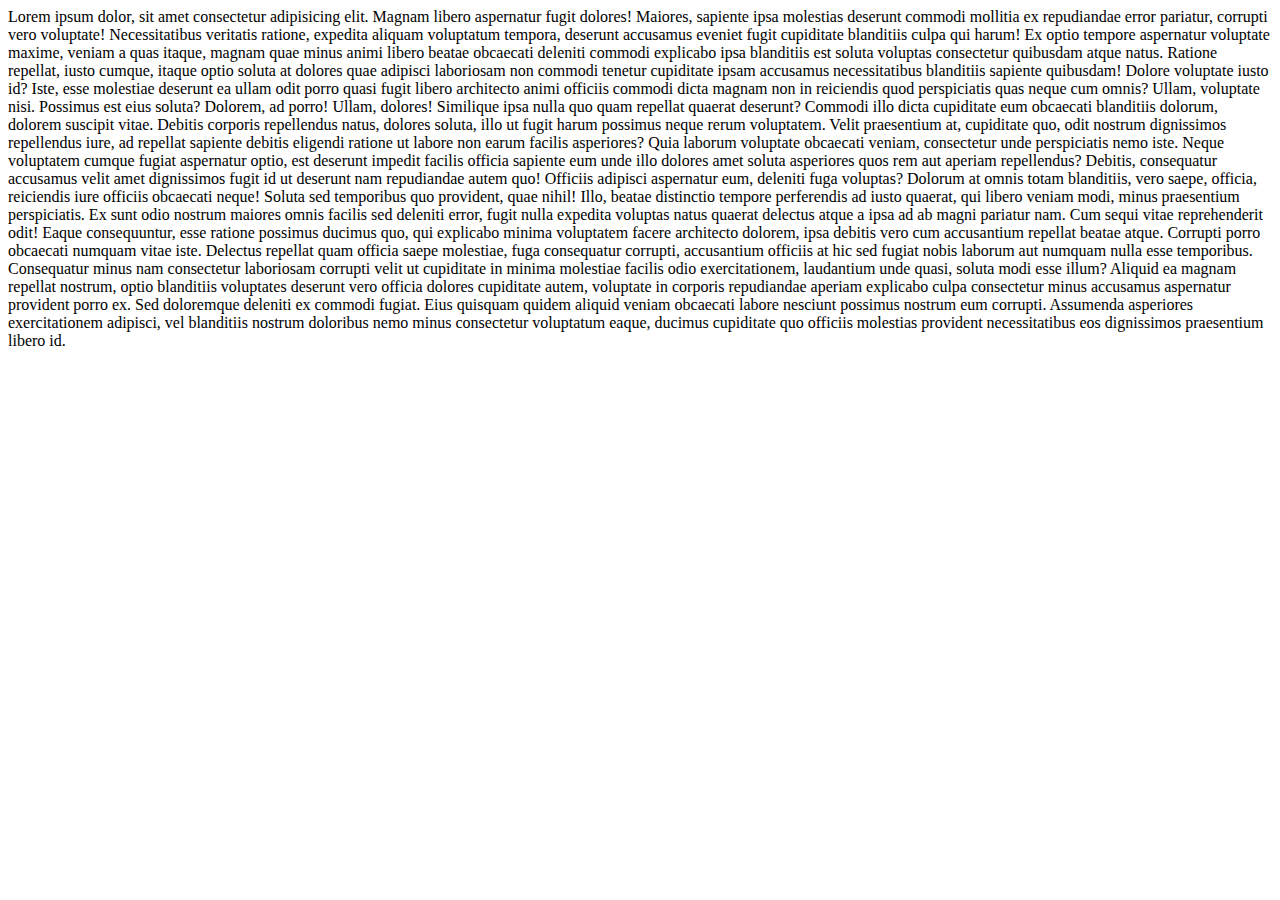
==== hello.html @ 9fb773e3 "change my code" ====
<!DOCTYPE html>
<html lang="en">
<head>
    <meta charset="UTF-8">
    <meta http-equiv="X-UA-Compatible" content="IE=edge">
    <meta name="viewport" content="width=device-width, initial-scale=1.0">
    <title> Hello </title>
</head>
<body>
    Lorem ipsum dolor, sit amet consectetur adipisicing elit. Magnam libero aspernatur fugit dolores! Maiores, sapiente ipsa molestias deserunt commodi mollitia ex repudiandae error pariatur, corrupti vero voluptate! Necessitatibus veritatis ratione, expedita aliquam voluptatum tempora, deserunt accusamus eveniet fugit cupiditate blanditiis culpa qui harum! Ex optio tempore aspernatur voluptate maxime, veniam a quas itaque, magnam quae minus animi libero beatae obcaecati deleniti commodi explicabo ipsa blanditiis est soluta voluptas consectetur quibusdam atque natus. Ratione repellat, iusto cumque, itaque optio soluta at dolores quae adipisci laboriosam non commodi tenetur cupiditate ipsam accusamus necessitatibus blanditiis sapiente quibusdam! Dolore voluptate iusto id? Iste, esse molestiae deserunt ea ullam odit porro quasi fugit libero architecto animi officiis commodi dicta magnam non in reiciendis quod perspiciatis quas neque cum omnis? Ullam, voluptate nisi. Possimus est eius soluta? Dolorem, ad porro! Ullam, dolores! Similique ipsa nulla quo quam repellat quaerat deserunt? Commodi illo dicta cupiditate eum obcaecati blanditiis dolorum, dolorem suscipit vitae. Debitis corporis repellendus natus, dolores soluta, illo ut fugit harum possimus neque rerum voluptatem. Velit praesentium at, cupiditate quo, odit nostrum dignissimos repellendus iure, ad repellat sapiente debitis eligendi ratione ut labore non earum facilis asperiores? Quia laborum voluptate obcaecati veniam, consectetur unde perspiciatis nemo iste. Neque voluptatem cumque fugiat aspernatur optio, est deserunt impedit facilis officia sapiente eum unde illo dolores amet soluta asperiores quos rem aut aperiam repellendus? Debitis, consequatur accusamus velit amet dignissimos fugit id ut deserunt nam repudiandae autem quo! Officiis adipisci aspernatur eum, deleniti fuga voluptas? Dolorum at omnis totam blanditiis, vero saepe, officia, reiciendis iure officiis obcaecati neque! Soluta sed temporibus quo provident, quae nihil! Illo, beatae distinctio tempore perferendis ad iusto quaerat, qui libero veniam modi, minus praesentium perspiciatis. Ex sunt odio nostrum maiores omnis facilis sed deleniti error, fugit nulla expedita voluptas natus quaerat delectus atque a ipsa ad ab magni pariatur nam. Cum sequi vitae reprehenderit odit! Eaque consequuntur, esse ratione possimus ducimus quo, qui explicabo minima voluptatem facere architecto dolorem, ipsa debitis vero cum accusantium repellat beatae atque. Corrupti porro obcaecati numquam vitae iste. Delectus repellat quam officia saepe molestiae, fuga consequatur corrupti, accusantium officiis at hic sed fugiat nobis laborum aut numquam nulla esse temporibus. Consequatur minus nam consectetur laboriosam corrupti velit ut cupiditate in minima molestiae facilis odio exercitationem, laudantium unde quasi, soluta modi esse illum? Aliquid ea magnam repellat nostrum, optio blanditiis voluptates deserunt vero officia dolores cupiditate autem, voluptate in corporis repudiandae aperiam explicabo culpa consectetur minus accusamus aspernatur provident porro ex. Sed doloremque deleniti ex commodi fugiat. Eius quisquam quidem aliquid veniam obcaecati labore nesciunt possimus nostrum eum corrupti. Assumenda asperiores exercitationem adipisci, vel blanditiis nostrum doloribus nemo minus consectetur voluptatum eaque, ducimus cupiditate quo officiis molestias provident necessitatibus eos dignissimos praesentium libero id.
</body>
</html>
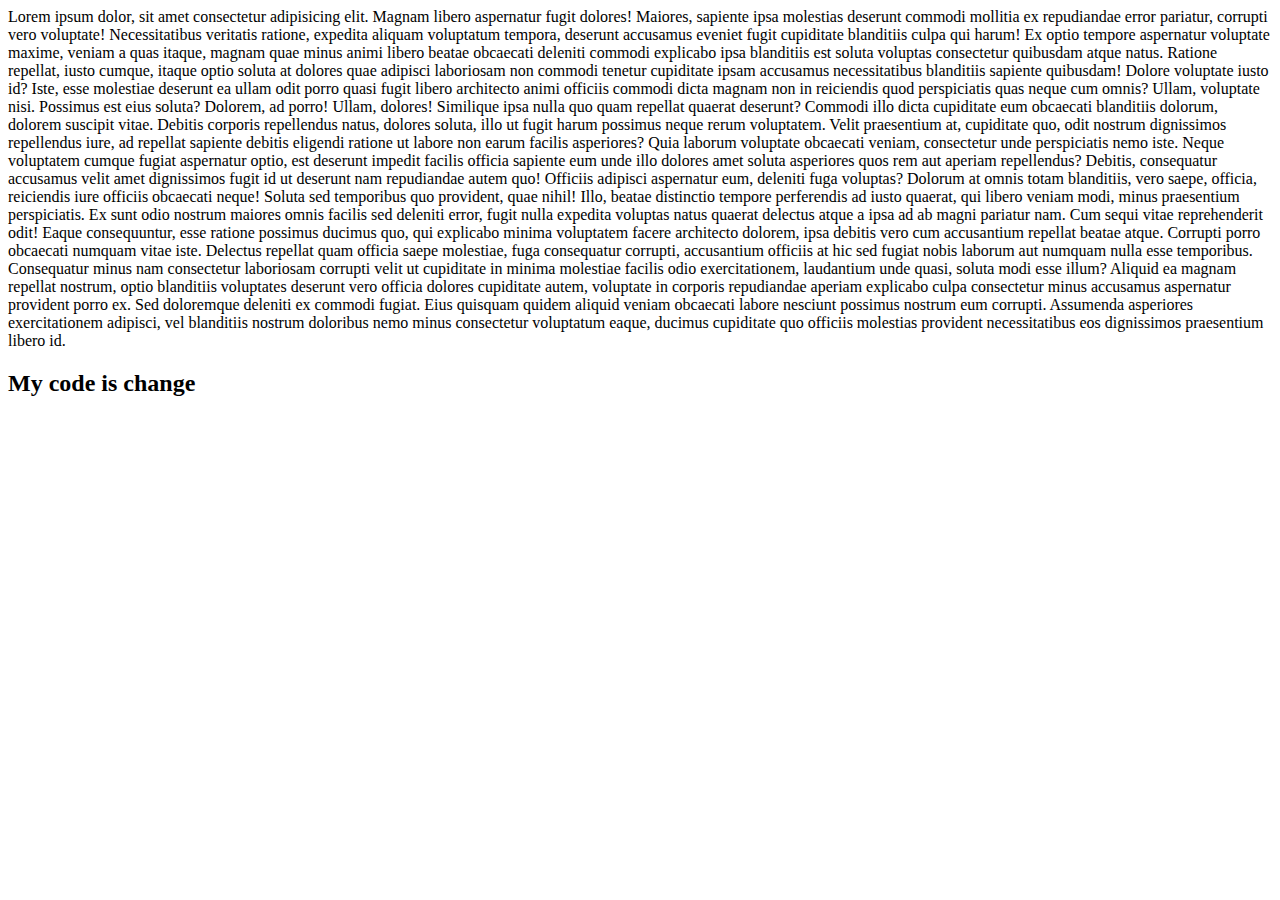
==== commit bf595e01: "change my code" ====
--- a/hello.html
+++ b/hello.html
@@ -8,5 +8,7 @@
 </head>
 <body>
     Lorem ipsum dolor, sit amet consectetur adipisicing elit. Magnam libero aspernatur fugit dolores! Maiores, sapiente ipsa molestias deserunt commodi mollitia ex repudiandae error pariatur, corrupti vero voluptate! Necessitatibus veritatis ratione, expedita aliquam voluptatum tempora, deserunt accusamus eveniet fugit cupiditate blanditiis culpa qui harum! Ex optio tempore aspernatur voluptate maxime, veniam a quas itaque, magnam quae minus animi libero beatae obcaecati deleniti commodi explicabo ipsa blanditiis est soluta voluptas consectetur quibusdam atque natus. Ratione repellat, iusto cumque, itaque optio soluta at dolores quae adipisci laboriosam non commodi tenetur cupiditate ipsam accusamus necessitatibus blanditiis sapiente quibusdam! Dolore voluptate iusto id? Iste, esse molestiae deserunt ea ullam odit porro quasi fugit libero architecto animi officiis commodi dicta magnam non in reiciendis quod perspiciatis quas neque cum omnis? Ullam, voluptate nisi. Possimus est eius soluta? Dolorem, ad porro! Ullam, dolores! Similique ipsa nulla quo quam repellat quaerat deserunt? Commodi illo dicta cupiditate eum obcaecati blanditiis dolorum, dolorem suscipit vitae. Debitis corporis repellendus natus, dolores soluta, illo ut fugit harum possimus neque rerum voluptatem. Velit praesentium at, cupiditate quo, odit nostrum dignissimos repellendus iure, ad repellat sapiente debitis eligendi ratione ut labore non earum facilis asperiores? Quia laborum voluptate obcaecati veniam, consectetur unde perspiciatis nemo iste. Neque voluptatem cumque fugiat aspernatur optio, est deserunt impedit facilis officia sapiente eum unde illo dolores amet soluta asperiores quos rem aut aperiam repellendus? Debitis, consequatur accusamus velit amet dignissimos fugit id ut deserunt nam repudiandae autem quo! Officiis adipisci aspernatur eum, deleniti fuga voluptas? Dolorum at omnis totam blanditiis, vero saepe, officia, reiciendis iure officiis obcaecati neque! Soluta sed temporibus quo provident, quae nihil! Illo, beatae distinctio tempore perferendis ad iusto quaerat, qui libero veniam modi, minus praesentium perspiciatis. Ex sunt odio nostrum maiores omnis facilis sed deleniti error, fugit nulla expedita voluptas natus quaerat delectus atque a ipsa ad ab magni pariatur nam. Cum sequi vitae reprehenderit odit! Eaque consequuntur, esse ratione possimus ducimus quo, qui explicabo minima voluptatem facere architecto dolorem, ipsa debitis vero cum accusantium repellat beatae atque. Corrupti porro obcaecati numquam vitae iste. Delectus repellat quam officia saepe molestiae, fuga consequatur corrupti, accusantium officiis at hic sed fugiat nobis laborum aut numquam nulla esse temporibus. Consequatur minus nam consectetur laboriosam corrupti velit ut cupiditate in minima molestiae facilis odio exercitationem, laudantium unde quasi, soluta modi esse illum? Aliquid ea magnam repellat nostrum, optio blanditiis voluptates deserunt vero officia dolores cupiditate autem, voluptate in corporis repudiandae aperiam explicabo culpa consectetur minus accusamus aspernatur provident porro ex. Sed doloremque deleniti ex commodi fugiat. Eius quisquam quidem aliquid veniam obcaecati labore nesciunt possimus nostrum eum corrupti. Assumenda asperiores exercitationem adipisci, vel blanditiis nostrum doloribus nemo minus consectetur voluptatum eaque, ducimus cupiditate quo officiis molestias provident necessitatibus eos dignissimos praesentium libero id.
+<br>
+<h2> My code is change </h2>
 </body>
 </html>